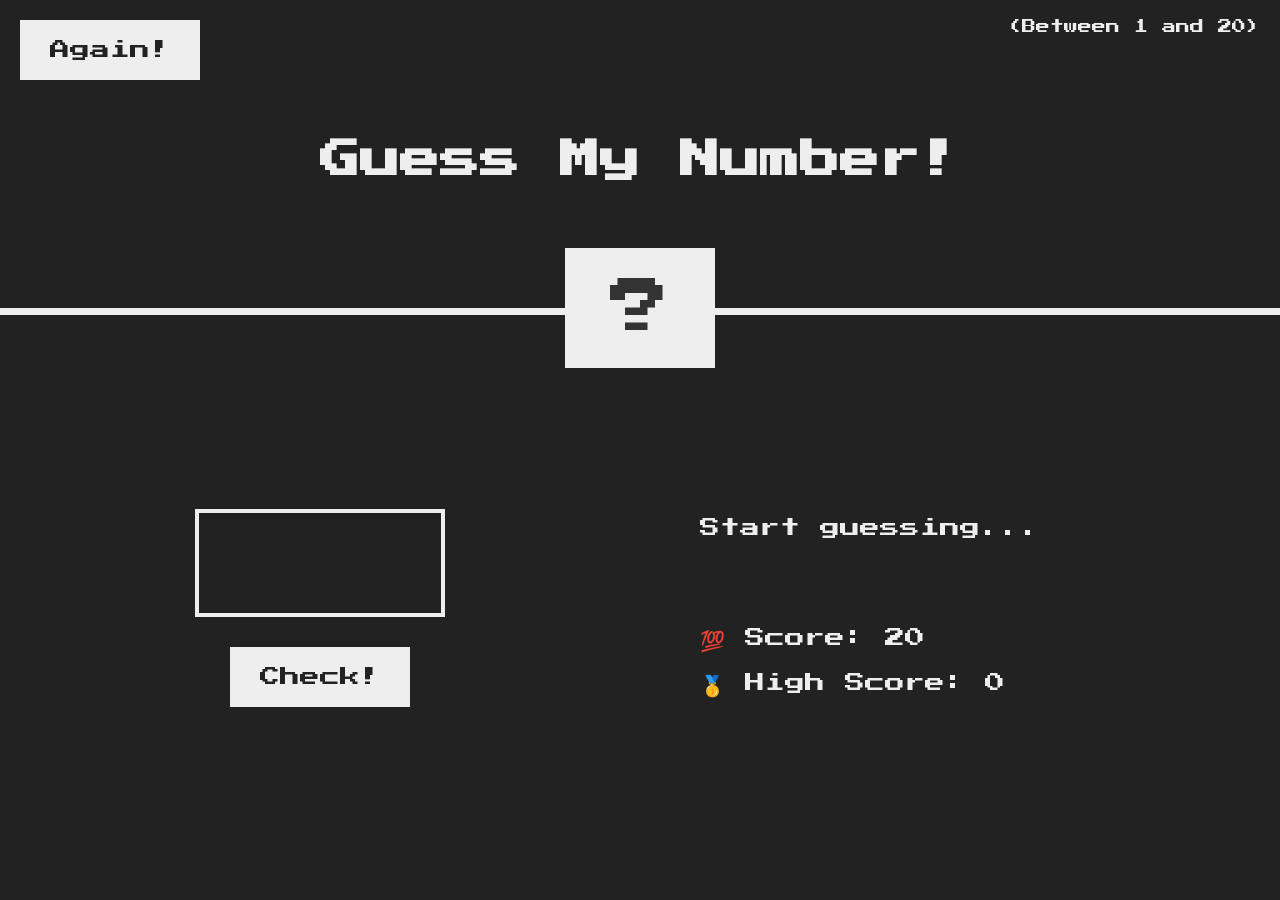
==== guess-my-number/index.html @ e5048763 "Add Guess My Number Game" ====
<!DOCTYPE html>
<html lang="en">
<head>
    <meta charset="UTF-8"/>
    <meta name="viewport" content="width=device-width, initial-scale=1.0"/>
    <meta http-equiv="X-UA-Compatible" content="ie=edge"/>
    <link rel="stylesheet" href="style.css"/>
    <title>Guess My Number!</title>
</head>
<body>
<header>
    <h1>Guess My Number!</h1>
    <p class="between">(Between 1 and 20)</p>
    <button class="btn again">Again!</button>
    <div class="number">?</div>
</header>
<main>
    <section class="left">
        <label><input type="number" class="guess" /></label>
        <button class="btn check">Check!</button>
    </section>
    <section class="right">
        <p class="message">Start guessing...</p>
        <p class="label-score">💯 Score: <span class="score">20</span></p>
        <p class="label-high-score">
            🥇 High Score: <span class="high-score">0</span>
        </p>
    </section>
</main>
<script src="script.js"></script>
</body>
</html>
---- guess-my-number/style.css ----
@import url('https://fonts.googleapis.com/css?family=Press+Start+2P&display=swap');

* {
  margin: 0;
  padding: 0;
  box-sizing: inherit;
}

html {
  font-size: 62.5%;
  box-sizing: border-box;
}

body {
  font-family: 'Press Start 2P', sans-serif;
  color: #eee;
  background-color: #222;
  /* background-color: #60b347; */
}

/* LAYOUT */
header {
  position: relative;
  height: 35vh;
  border-bottom: 7px solid #eee;
}

main {
  height: 65vh;
  color: #eee;
  display: flex;
  align-items: center;
  justify-content: space-around;
}

.left {
  width: 52rem;
  display: flex;
  flex-direction: column;
  align-items: center;
}

.right {
  width: 52rem;
  font-size: 2rem;
}

/* ELEMENTS STYLE */
h1 {
  font-size: 4rem;
  text-align: center;
  position: absolute;
  width: 100%;
  top: 52%;
  left: 50%;
  transform: translate(-50%, -50%);
}

.number {
  background: #eee;
  color: #333;
  font-size: 6rem;
  width: 15rem;
  padding: 3rem 0;
  text-align: center;
  position: absolute;
  bottom: 0;
  left: 50%;
  transform: translate(-50%, 50%);
}

.between {
  font-size: 1.4rem;
  position: absolute;
  top: 2rem;
  right: 2rem;
}

.again {
  position: absolute;
  top: 2rem;
  left: 2rem;
}

.guess {
  background: none;
  border: 4px solid #eee;
  font-family: inherit;
  color: inherit;
  font-size: 5rem;
  padding: 2.5rem;
  width: 25rem;
  text-align: center;
  display: block;
  margin-bottom: 3rem;
}

.btn {
  border: none;
  background-color: #eee;
  color: #222;
  font-size: 2rem;
  font-family: inherit;
  padding: 2rem 3rem;
  cursor: pointer;
}

.btn:hover {
  background-color: #ccc;
}

.message {
  margin-bottom: 8rem;
  height: 3rem;
}

.label-score {
  margin-bottom: 2rem;
}
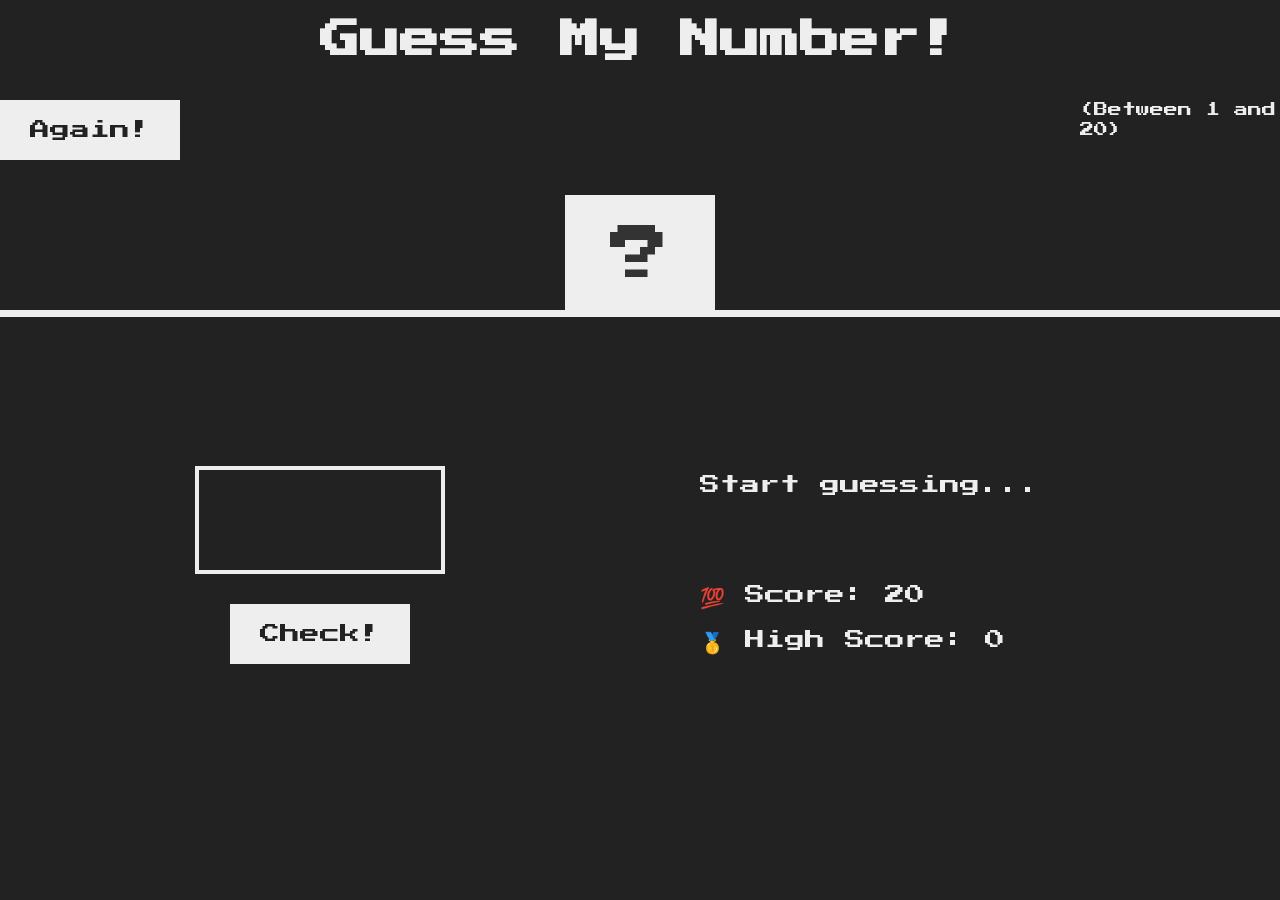
==== commit f2e04629: "Make site responsive" ====
--- a/guess-my-number/index.html
+++ b/guess-my-number/index.html
@@ -1,32 +1,34 @@
 <!DOCTYPE html>
 <html lang="en">
-<head>
-    <meta charset="UTF-8"/>
-    <meta name="viewport" content="width=device-width, initial-scale=1.0"/>
-    <meta http-equiv="X-UA-Compatible" content="ie=edge"/>
-    <link rel="stylesheet" href="style.css"/>
-    <title>Guess My Number!</title>
-</head>
-<body>
-<header>
-    <h1>Guess My Number!</h1>
-    <p class="between">(Between 1 and 20)</p>
-    <button class="btn again">Again!</button>
-    <div class="number">?</div>
-</header>
-<main>
-    <section class="left">
-        <label><input type="number" class="guess" /></label>
-        <button class="btn check">Check!</button>
-    </section>
-    <section class="right">
-        <p class="message">Start guessing...</p>
-        <p class="label-score">💯 Score: <span class="score">20</span></p>
-        <p class="label-high-score">
-            🥇 High Score: <span class="high-score">0</span>
-        </p>
-    </section>
-</main>
-<script src="script.js"></script>
-</body>
+    <head>
+        <meta charset="UTF-8"/>
+        <meta name="viewport" content="width=device-width, initial-scale=1.0"/>
+        <meta http-equiv="X-UA-Compatible" content="ie=edge"/>
+        <link rel="stylesheet" href="style.css"/>
+        <title>Guess My Number!</title>
+    </head>
+    <body>
+        <header>
+            <h1>Guess My Number!</h1>
+            <div class="end-position">
+                <p class="between">(Between 1 and 20)</p>
+                <button class="btn again">Again!</button>
+            </div>
+            <div class="number">?</div>
+        </header>
+        <main>
+            <section class="left">
+                <label class="guess-label"><input type="number" class="guess"/></label>
+                <button class="btn check">Check!</button>
+            </section>
+            <section class="right">
+                <p class="message">Start guessing...</p>
+                <p class="label-score">💯 Score: <span class="score">20</span></p>
+                <p class="label-high-score">
+                    🥇 High Score: <span class="high-score">0</span>
+                </p>
+            </section>
+        </main>
+        <script src="script.js"></script>
+    </body>
 </html>
--- a/guess-my-number/style.css
+++ b/guess-my-number/style.css
@@ -1,119 +1,229 @@
 @import url('https://fonts.googleapis.com/css?family=Press+Start+2P&display=swap');
 
 * {
-  margin: 0;
-  padding: 0;
-  box-sizing: inherit;
+    margin: 0;
+    padding: 0;
+    box-sizing: inherit;
 }
 
 html {
-  font-size: 62.5%;
-  box-sizing: border-box;
+    font-size: 62.5%;
+    box-sizing: border-box;
 }
 
 body {
-  font-family: 'Press Start 2P', sans-serif;
-  color: #eee;
-  background-color: #222;
-  /* background-color: #60b347; */
+    font-family: 'Press Start 2P', sans-serif;
+    color: #eee;
+    background-color: #222;
+    /* background-color: #60b347; */
 }
 
 /* LAYOUT */
 header {
-  position: relative;
-  height: 35vh;
-  border-bottom: 7px solid #eee;
+    /*position: relative;*/
+    height: 33vh;
+    border-bottom: 7px solid #eee;
+}
+
+.end-position {
+    display: grid;
+    grid-template-columns: repeat(12, 1fr);
+}
+
+.between, .again {
+    margin: 0 0 3rem 0;
+}
+
+.between {
+    grid-column: 11/-1;
+    line-height: 2rem;
+}
+
+.again {
+    grid-column: 1;
+    grid-row: 1;
 }
 
 main {
-  height: 65vh;
-  color: #eee;
-  display: flex;
-  align-items: center;
-  justify-content: space-around;
+    height: 55vh;
+    color: #eee;
+    display: flex;
+    align-items: center;
+    justify-content: space-around;
 }
 
 .left {
-  width: 52rem;
-  display: flex;
-  flex-direction: column;
-  align-items: center;
+    width: 52rem;
+    display: flex;
+    flex-direction: column;
+    align-items: center;
 }
 
 .right {
-  width: 52rem;
-  font-size: 2rem;
+    width: 52rem;
+    font-size: 2rem;
 }
 
 /* ELEMENTS STYLE */
 h1 {
-  font-size: 4rem;
-  text-align: center;
-  position: absolute;
-  width: 100%;
-  top: 52%;
-  left: 50%;
-  transform: translate(-50%, -50%);
+    margin: 2rem 0 4rem 0;
+    font-size: 4rem;
+    text-align: center;
+    /*position: absolute;*/
+    width: 100%;
+    /*top: 52%;*/
+    /*left: 50%;*/
+    /*transform: translate(-50%, -50%);*/
 }
 
 .number {
-  background: #eee;
-  color: #333;
-  font-size: 6rem;
-  width: 15rem;
-  padding: 3rem 0;
-  text-align: center;
-  position: absolute;
-  bottom: 0;
-  left: 50%;
-  transform: translate(-50%, 50%);
+    background: #eee;
+    color: #333;
+    font-size: 6rem;
+    width: 15rem;
+    padding: 3rem 0;
+    text-align: center;
+    margin: 0.5rem auto;
+    /*position: absolute;*/
+    /*bottom: 0;*/
+    /*left: 50%;*/
+    /*transform: translate(-50%, 50%);*/
 }
 
 .between {
-  font-size: 1.4rem;
-  position: absolute;
-  top: 2rem;
-  right: 2rem;
+    font-size: 1.4rem;
+    /*position: absolute;*/
+    /*top: 2rem;*/
+    /*right: 2rem;*/
 }
 
 .again {
-  position: absolute;
-  top: 2rem;
-  left: 2rem;
+    /*position: absolute;*/
+    /*top: 2rem;*/
+    /*left: 2rem;*/
 }
 
 .guess {
-  background: none;
-  border: 4px solid #eee;
-  font-family: inherit;
-  color: inherit;
-  font-size: 5rem;
-  padding: 2.5rem;
-  width: 25rem;
-  text-align: center;
-  display: block;
-  margin-bottom: 3rem;
+    background: none;
+    border: 4px solid #eee;
+    font-family: inherit;
+    color: inherit;
+    font-size: 5rem;
+    padding: 2.5rem;
+    width: 25rem;
+    text-align: center;
+    display: block;
+    margin-bottom: 3rem;
 }
 
 .btn {
-  border: none;
-  background-color: #eee;
-  color: #222;
-  font-size: 2rem;
-  font-family: inherit;
-  padding: 2rem 3rem;
-  cursor: pointer;
+    border: none;
+    background-color: #eee;
+    color: #222;
+    font-size: 2rem;
+    font-family: inherit;
+    padding: 2rem 3rem;
+    cursor: pointer;
 }
 
 .btn:hover {
-  background-color: #ccc;
+    background-color: #ccc;
 }
 
 .message {
-  margin-bottom: 8rem;
-  height: 3rem;
+    margin-bottom: 8rem;
+    height: 3rem;
 }
 
 .label-score {
-  margin-bottom: 2rem;
-}
+    margin-bottom: 2rem;
+}
+
+@media screen and (max-width: 760px) {
+
+    html {
+        font-size: initial;
+    }
+
+    header {
+        height: 50%;
+        padding: 2rem;
+        font-size: 1rem;
+    }
+
+    .end-position {
+        grid-template-rows: repeat(2, 1fr);
+        grid-template-columns: repeat(3, 1fr);
+    }
+
+    .between {
+        text-align: left;
+        grid-column: 1/-1;
+        grid-row: 2;
+    }
+
+    .again {
+        grid-column: 2;
+        grid-row: 1;
+        /*width: 60%;*/
+        /*margin: 0 auto;*/
+        padding: 0;
+    }
+
+    h1 {
+        margin-top: 0;
+        margin-bottom: 2rem;
+        font-size: 2rem;
+        line-height: 2.5rem;
+    }
+
+    .message, .between {
+        line-height: 2rem;
+    }
+
+    .number {
+        width: 10rem;
+    }
+
+    main {
+        flex-direction: column;
+        align-items: center;
+        justify-content: center;
+        width: 100%;
+        height: 50%;
+        padding: 1rem 2rem;
+    }
+
+    .left {
+        width: 100%;
+        margin-bottom: 3rem;
+    }
+
+    .right {
+        width: 100%;
+    }
+
+    .guess {
+        display: block;
+        margin: 2rem auto;
+        width: 70%;
+
+    }
+
+    .message {
+        margin-bottom: 4rem;
+    }
+
+    .btn {
+        padding: 1rem;
+    }
+
+    .btn, .label-score, .message, .label-high-score {
+        font-size: 1.2rem;
+    }
+
+    .guess, .number {
+        font-size: 2.5rem;
+    }
+
+}
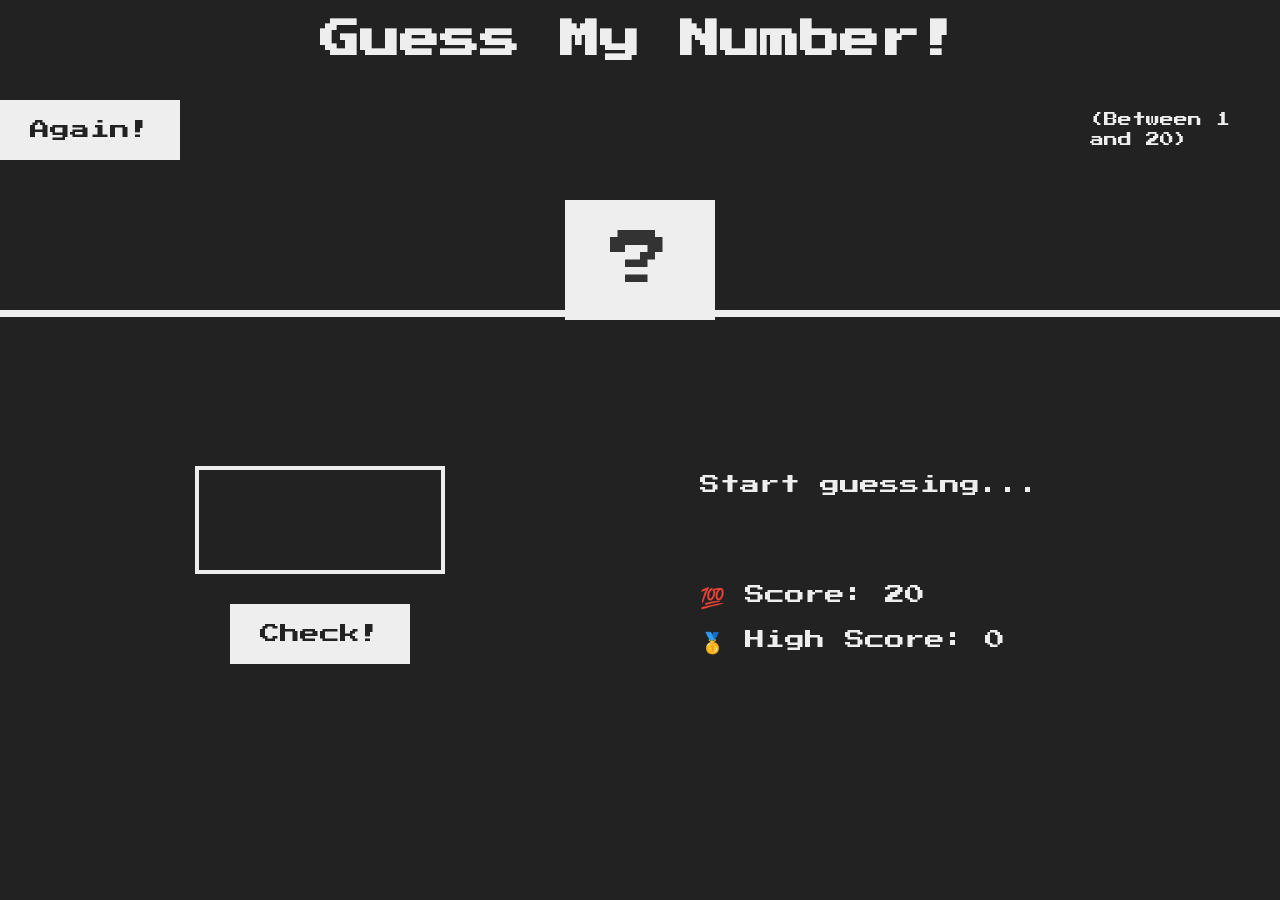
==== commit 6ba25841: "add favicon" ====
--- a/guess-my-number/index.html
+++ b/guess-my-number/index.html
@@ -5,6 +5,10 @@
         <meta name="viewport" content="width=device-width, initial-scale=1.0"/>
         <meta http-equiv="X-UA-Compatible" content="ie=edge"/>
         <link rel="stylesheet" href="style.css"/>
+		<link rel="apple-touch-icon" sizes="180x180" href="apple-touch-icon.png">
+		<link rel="icon" type="image/png" sizes="32x32" href="favicon-32x32.png">
+		<link rel="icon" type="image/png" sizes="16x16" href="favicon-16x16.png">
+		<link rel="manifest" href="site.webmanifest">
         <title>Guess My Number!</title>
     </head>
     <body>
--- a/guess-my-number/style.css
+++ b/guess-my-number/style.css
@@ -28,6 +28,8 @@
 .end-position {
     display: grid;
     grid-template-columns: repeat(12, 1fr);
+	gap: 1rem;
+	margin-bottom: 40px;
 }
 
 .between, .again {
@@ -37,11 +39,8 @@
 .between {
     grid-column: 11/-1;
     line-height: 2rem;
-}
-
-.again {
-    grid-column: 1;
-    grid-row: 1;
+	align-self: center;
+	margin-bottom: 0;
 }
 
 main {
@@ -98,6 +97,10 @@
 }
 
 .again {
+	grid-column: 1;
+	grid-row: 1;
+	align-self: center;
+	margin-bottom: 0;
     /*position: absolute;*/
     /*top: 2rem;*/
     /*left: 2rem;*/
@@ -139,10 +142,26 @@
     margin-bottom: 2rem;
 }
 
+@media screen and (max-width: 1000px) {
+
+    .end-position {
+        grid-template-columns: repeat(6, 1fr);
+    }
+
+    .again {
+        grid-column: 1/2    ;
+    }
+
+    .between {
+        grid-column: 5/-1;
+    }
+
+}
+
 @media screen and (max-width: 760px) {
 
     html {
-        font-size: initial;
+        font-size: 14px;
     }
 
     header {
@@ -154,12 +173,15 @@
     .end-position {
         grid-template-rows: repeat(2, 1fr);
         grid-template-columns: repeat(3, 1fr);
+		margin-bottom: 2rem;
     }
 
     .between {
-        text-align: left;
+        text-align: center;
         grid-column: 1/-1;
         grid-row: 2;
+		font-size: 12pt;
+		margin-bottom: 10px;
     }
 
     .again {
@@ -168,6 +190,7 @@
         /*width: 60%;*/
         /*margin: 0 auto;*/
         padding: 0;
+		margin-bottom: 1rem;
     }
 
     h1 {
@@ -182,7 +205,8 @@
     }
 
     .number {
-        width: 10rem;
+        width: 15rem;
+		font-size: 4rem;
     }
 
     main {
@@ -207,11 +231,11 @@
         display: block;
         margin: 2rem auto;
         width: 70%;
-
     }
 
     .message {
         margin-bottom: 4rem;
+		line-height: 20px;
     }
 
     .btn {
@@ -222,8 +246,4 @@
         font-size: 1.2rem;
     }
 
-    .guess, .number {
-        font-size: 2.5rem;
-    }
-
-}
+}
